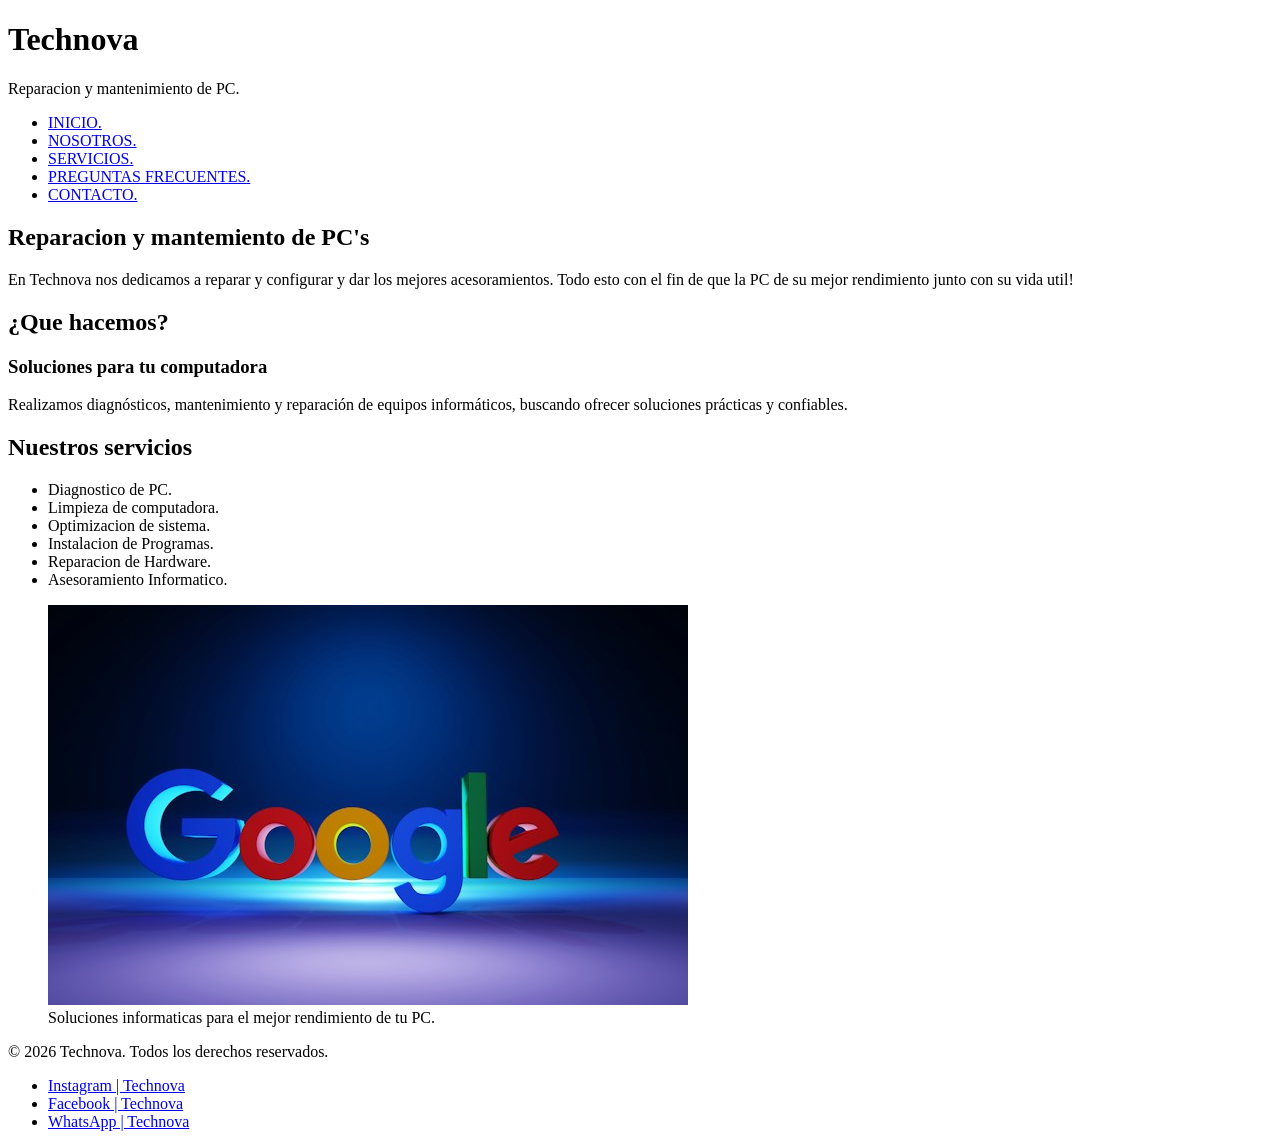
==== CODER/index.html @ 53c3a7f4 "Add files via upload" ====
<!DOCTYPE html>
<html lang="es">
<head>
    <meta charset="UTF-8">
    <meta name="viewport" content="width=device-width, initial-scale=1.0">
    <title>Technova | Mundo PC</title>
</head>
<body>
    <header>
        <!--nombre y desdcripcion del proyecto.-->
        <h1>Technova</h1>
        <p>Reparacion y mantenimiento de PC.</p>

        <!--Navegador-->
        <nav>
           <ul>
                <li><a href="index.html">INICIO.</a></li>
                <li><a href="pages/nosotros.html">NOSOTROS.</a></li>
                <li><a href="pages/servicios.html">SERVICIOS.</a></li>
                <li><a href="pages/preguntasFrecuentes.html">PREGUNTAS FRECUENTES.</a></li>
                <li><a href="pages/contacto.html">CONTACTO.</a></li>
            </ul>
        </nav>
    </header>

    <main>
        <section>
            <h2>Reparacion y mantemiento de PC's</h2>
            <P>En Technova nos dedicamos a reparar y configurar y dar los mejores acesoramientos.
            Todo esto con el fin de que la PC de su mejor rendimiento junto con su vida util!
            </P>
        </section>
        <section>
            <h2>¿Que hacemos?</h2>
            <article>
                <h3>Soluciones para tu computadora</h3>
                <p>Realizamos diagnósticos, mantenimiento y reparación de equipos informáticos, buscando ofrecer soluciones prácticas y confiables.</p>
            </article>
        </section>
        <section>
            <h2>Nuestros servicios</h2>
            <ul>
                <li>Diagnostico de PC.</li>
                <li>Limpieza de computadora.</li>
                <li>Optimizacion de sistema.</li>
                <li>Instalacion de Programas.</li>
                <li>Reparacion de Hardware.</li>
                <li>Asesoramiento Informatico.</li>
            </ul>
            <figure>
                <img
                    src="assets/technova.jpg"
                    alt="PC utilizada para reparacion y mantemiento."
                >
                <figcaption>
                    Soluciones informaticas para el mejor rendimiento de tu PC.
                </figcaption>
            </figure>
        </section>
    </main>
    <footer>
        <p> &copy; 2026 Technova. Todos los derechos reservados. </p>
        <nav> 
            <ul> 
                <li> <a href="https://www.instagram.com" target="_blank" rel="noopener noreferrer">Instagram | Technova</a> </li>
                <li> <a href="https://www.facebook.com" target="_blank" rel="noopener noreferrer">Facebook | Technova</a> </li> 
                <li> <a href="https://wa.me" target="_blank" rel="noopener noreferrer">WhatsApp | Technova</a> </li> 
            </ul> 
        </nav>
    </footer>
    
</body>
</html>
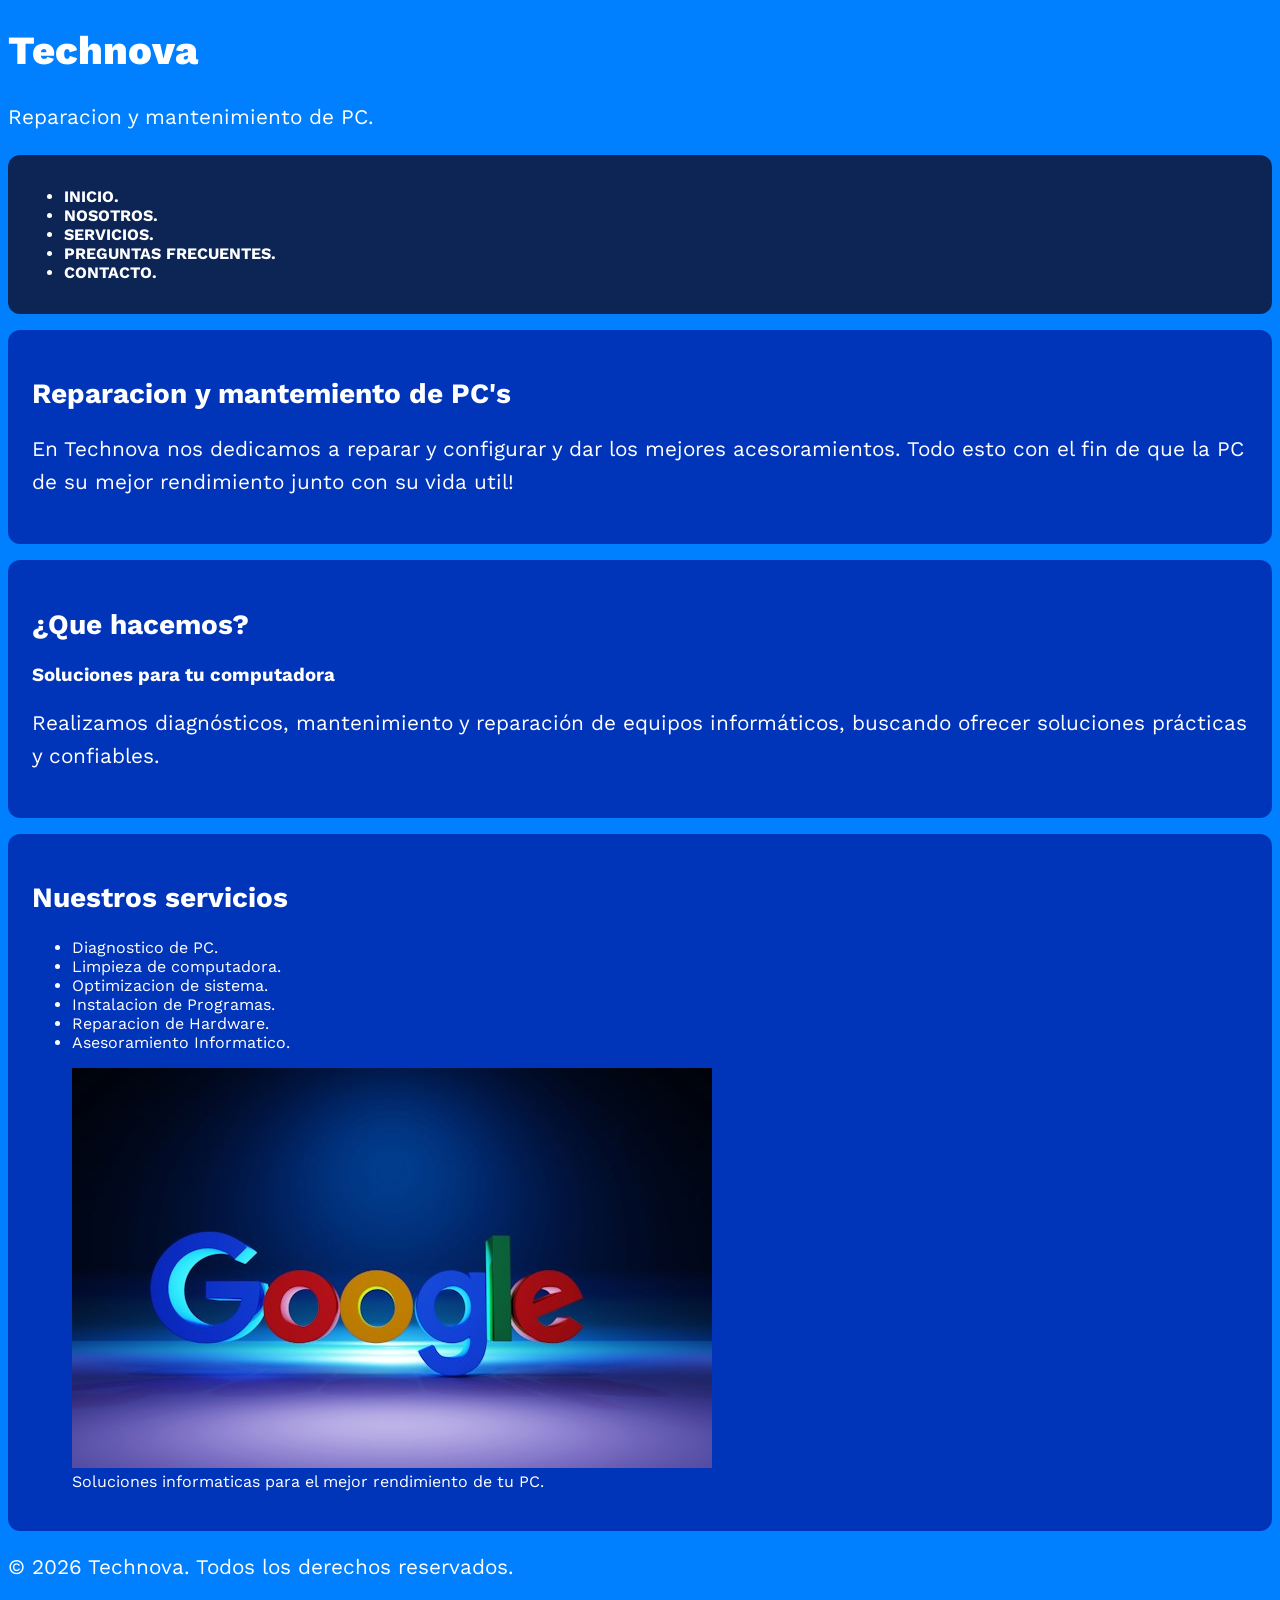
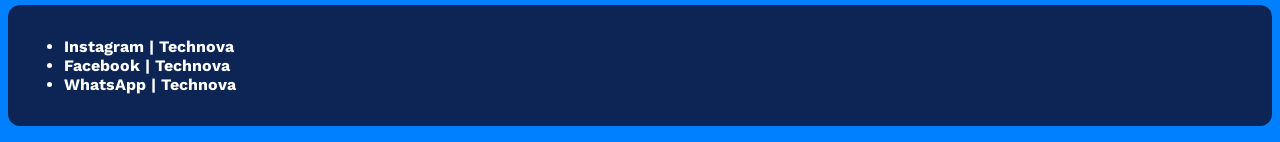
==== commit 10bc9e1c: "Add files via upload  se actualizo HTML sus 5 paginas y se agrego CSS" ====
--- a/CODER/index.html
+++ b/CODER/index.html
@@ -3,42 +3,44 @@
 <head>
     <meta charset="UTF-8">
     <meta name="viewport" content="width=device-width, initial-scale=1.0">
+    <link rel="stylesheet" href="styles.css">
+    <link href="https://fonts.googleapis.com/css2?family=Work+Sans:wght@400;700;800&display=swap" rel="stylesheet">
     <title>Technova | Mundo PC</title>
 </head>
-<body>
+<body class="pagina">
     <header>
         <!--nombre y desdcripcion del proyecto.-->
-        <h1>Technova</h1>
-        <p>Reparacion y mantenimiento de PC.</p>
+        <h1 class="primerTitulo">Technova</h1>
+        <p class="texto">Reparacion y mantenimiento de PC.</p>
 
         <!--Navegador-->
-        <nav>
-           <ul>
-                <li><a href="index.html">INICIO.</a></li>
-                <li><a href="pages/nosotros.html">NOSOTROS.</a></li>
-                <li><a href="pages/servicios.html">SERVICIOS.</a></li>
-                <li><a href="pages/preguntasFrecuentes.html">PREGUNTAS FRECUENTES.</a></li>
-                <li><a href="pages/contacto.html">CONTACTO.</a></li>
-            </ul>
-        </nav>
+            <nav class="menu">
+                <ul>
+                    <li><a class="enlaceMenu" href="index.html">INICIO.</a></li>
+                    <li><a class="enlaceMenu" href="pages/nosotros.html">NOSOTROS.</a></li>
+                    <li><a class="enlaceMenu" href="pages/servicios.html">SERVICIOS.</a></li>
+                    <li><a class="enlaceMenu" href="pages/preguntasFrecuentes.html">PREGUNTAS FRECUENTES.</a></li>
+                    <li><a class="enlaceMenu" href="pages/contacto.html">CONTACTO.</a></li>
+                </ul>
+            </nav>
     </header>
 
     <main>
-        <section>
-            <h2>Reparacion y mantemiento de PC's</h2>
-            <P>En Technova nos dedicamos a reparar y configurar y dar los mejores acesoramientos.
+        <section class="seccionContenido">
+            <h2 class="segundoTitulo">Reparacion y mantemiento de PC's</h2>
+            <p class="texto">En Technova nos dedicamos a reparar y configurar y dar los mejores acesoramientos.
             Todo esto con el fin de que la PC de su mejor rendimiento junto con su vida util!
-            </P>
+            </p>
         </section>
-        <section>
-            <h2>¿Que hacemos?</h2>
+        <section class="seccionContenido">
+            <h2 class="segundoTitulo">¿Que hacemos?</h2>
             <article>
                 <h3>Soluciones para tu computadora</h3>
-                <p>Realizamos diagnósticos, mantenimiento y reparación de equipos informáticos, buscando ofrecer soluciones prácticas y confiables.</p>
+                <p class="texto">Realizamos diagnósticos, mantenimiento y reparación de equipos informáticos, buscando ofrecer soluciones prácticas y confiables.</p>
             </article>
         </section>
-        <section>
-            <h2>Nuestros servicios</h2>
+        <section class="seccionContenido">
+            <h2 class="segundoTitulo">Nuestros servicios</h2>
             <ul>
                 <li>Diagnostico de PC.</li>
                 <li>Limpieza de computadora.</li>
@@ -59,12 +61,12 @@
         </section>
     </main>
     <footer>
-        <p> &copy; 2026 Technova. Todos los derechos reservados. </p>
-        <nav> 
+        <p class="texto"> &copy; 2026 Technova. Todos los derechos reservados. </p>
+        <nav class="menu"> 
             <ul> 
-                <li> <a href="https://www.instagram.com" target="_blank" rel="noopener noreferrer">Instagram | Technova</a> </li>
-                <li> <a href="https://www.facebook.com" target="_blank" rel="noopener noreferrer">Facebook | Technova</a> </li> 
-                <li> <a href="https://wa.me" target="_blank" rel="noopener noreferrer">WhatsApp | Technova</a> </li> 
+                <li> <a class="enlaceMenu" href="https://www.instagram.com" target="_blank" rel="noopener noreferrer">Instagram | Technova</a> </li>
+                <li> <a class="enlaceMenu" href="https://www.facebook.com" target="_blank" rel="noopener noreferrer">Facebook | Technova</a> </li> 
+                <li> <a class="enlaceMenu" href="https://wa.me" target="_blank" rel="noopener noreferrer">WhatsApp | Technova</a> </li> 
             </ul> 
         </nav>
     </footer>
--- a/CODER/styles.css
+++ b/CODER/styles.css
@@ -0,0 +1,60 @@
+/*Estilo del body*/
+.pagina {
+    background-color: rgb(0, 128, 255);
+    color: #ffffff;
+    
+    font-family: 'Work Sans', Arial, sans-serif;
+}
+/*Estilos de los h1 */   
+.primerTitulo{  
+    color: #ffffff;
+    font-size: 2.5rem;
+    font-weight: 800;
+}
+/*Estilos de los h2 */
+.segundoTitulo {
+    color:#ffffff;
+    font-size: 1.75rem;
+    font-weight: 700;
+}
+/*Estilos de los "p" */
+.texto{
+    color:#ffffff ;
+    font-size: 1.3rem;
+    font-weight: 400;
+    line-height: 1.6;
+}
+/*Estilos de los section */
+.seccionContenido{
+    background-color: #0035ba;
+    margin: 1rem 0;
+    padding:1.5rem;
+    border-radius: 12px;
+}
+/*Estilos del menu de navegacion*/
+.menu{
+    background-color: #0c2554;
+    margin: 1rem 0;
+    border-radius: 12px;
+    padding: 1rem;
+}
+.enlaceMenu{
+    color: #ffffff;
+    font-size: 1rem;    
+    font-weight: 700;
+    margin-right: 1rem;
+    text-decoration: none;
+}
+.enlaceMenu:hover{
+    color:rgb(255, 98, 0);
+}
+/*Estilos del Mail de contacto */
+.enlaceMail{
+    color: #ffffff;
+    font-weight: 700;
+    margin-right: 1.5rem;
+    text-decoration:none;
+}
+.enlaceMail:hover{
+    color:rgb(255, 98, 0);  
+}
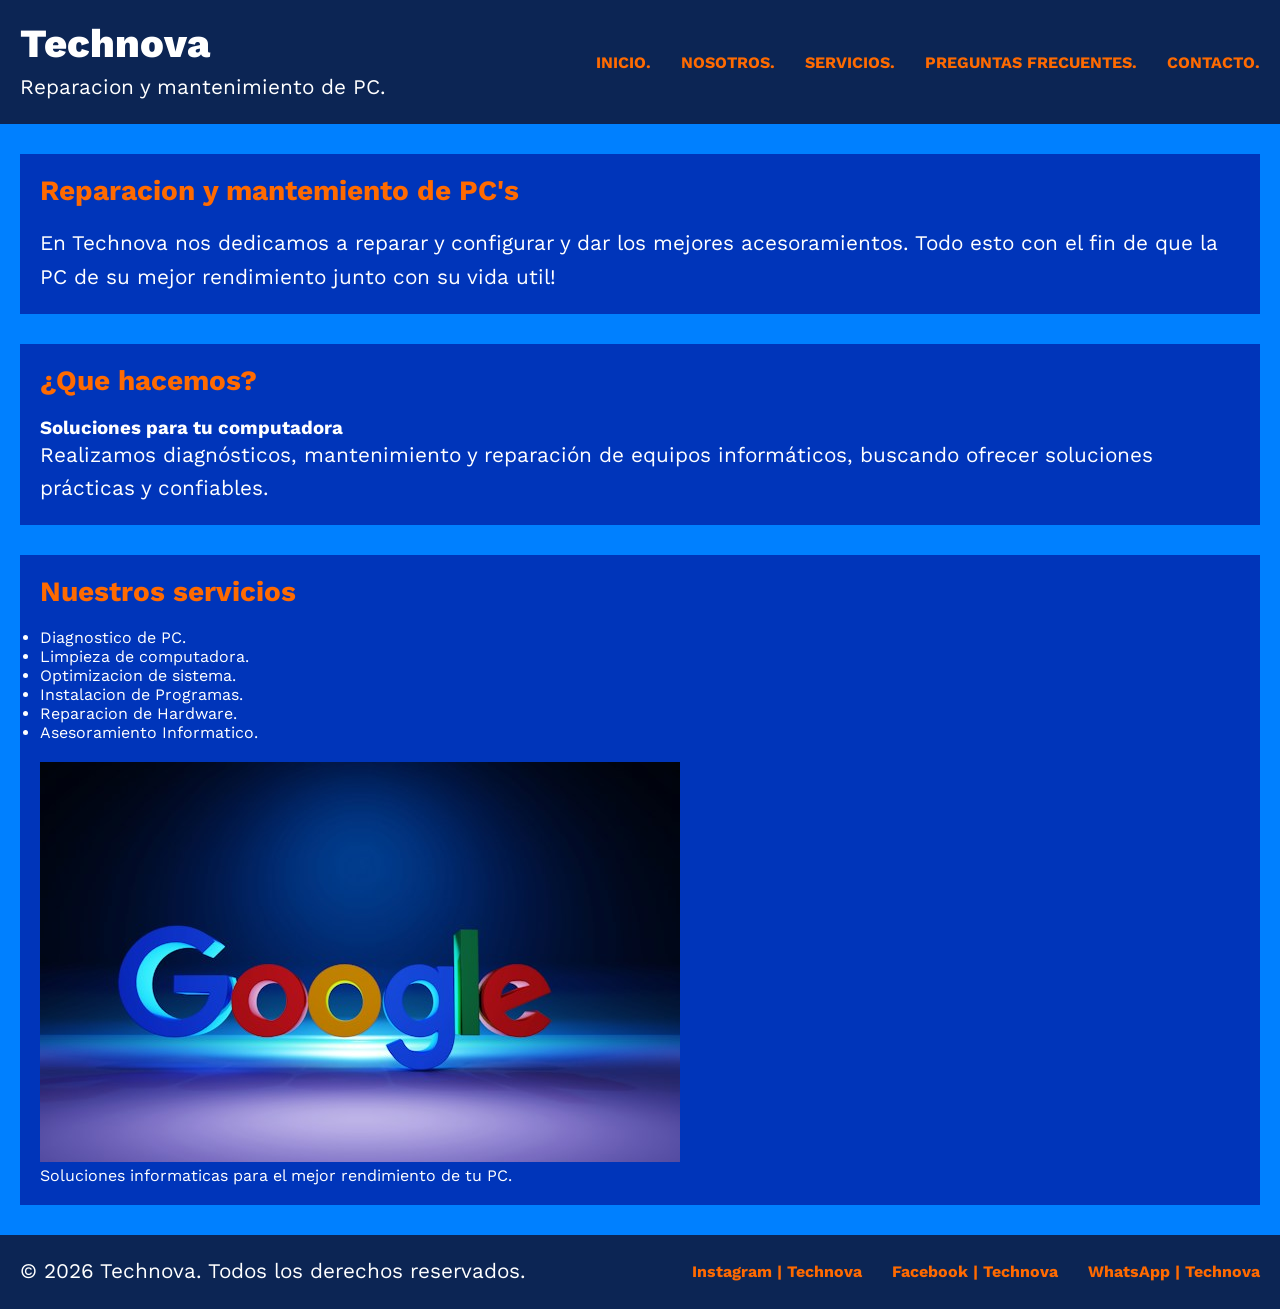
==== commit a81f9abf: "Add files via upload" ====
--- a/CODER/index.html
+++ b/CODER/index.html
@@ -3,18 +3,18 @@
 <head>
     <meta charset="UTF-8">
     <meta name="viewport" content="width=device-width, initial-scale=1.0">
-    <link rel="stylesheet" href="styles.css">
-    <link href="https://fonts.googleapis.com/css2?family=Work+Sans:wght@400;700;800&display=swap" rel="stylesheet">
+    <link rel="stylesheet" href="css/styles.css">
     <title>Technova | Mundo PC</title>
 </head>
-<body class="pagina">
+<body>
     <header>
         <!--nombre y desdcripcion del proyecto.-->
-        <h1 class="primerTitulo">Technova</h1>
-        <p class="texto">Reparacion y mantenimiento de PC.</p>
-
+        <div class="logo">
+            <h1>Technova</h1>
+            <p>Reparacion y mantenimiento de PC.</p>
+        </div>
         <!--Navegador-->
-            <nav class="menu">
+            <nav>
                 <ul>
                     <li><a class="enlaceMenu" href="index.html">INICIO.</a></li>
                     <li><a class="enlaceMenu" href="pages/nosotros.html">NOSOTROS.</a></li>
@@ -26,21 +26,21 @@
     </header>
 
     <main>
-        <section class="seccionContenido">
-            <h2 class="segundoTitulo">Reparacion y mantemiento de PC's</h2>
-            <p class="texto">En Technova nos dedicamos a reparar y configurar y dar los mejores acesoramientos.
+        <section>
+            <h2>Reparacion y mantemiento de PC's</h2>
+            <p>En Technova nos dedicamos a reparar y configurar y dar los mejores acesoramientos.
             Todo esto con el fin de que la PC de su mejor rendimiento junto con su vida util!
             </p>
         </section>
-        <section class="seccionContenido">
-            <h2 class="segundoTitulo">¿Que hacemos?</h2>
+        <section>
+            <h2>¿Que hacemos?</h2>
             <article>
                 <h3>Soluciones para tu computadora</h3>
-                <p class="texto">Realizamos diagnósticos, mantenimiento y reparación de equipos informáticos, buscando ofrecer soluciones prácticas y confiables.</p>
+                <p>Realizamos diagnósticos, mantenimiento y reparación de equipos informáticos, buscando ofrecer soluciones prácticas y confiables.</p>
             </article>
         </section>
-        <section class="seccionContenido">
-            <h2 class="segundoTitulo">Nuestros servicios</h2>
+        <section>
+            <h2>Nuestros servicios</h2>
             <ul>
                 <li>Diagnostico de PC.</li>
                 <li>Limpieza de computadora.</li>
@@ -61,8 +61,8 @@
         </section>
     </main>
     <footer>
-        <p class="texto"> &copy; 2026 Technova. Todos los derechos reservados. </p>
-        <nav class="menu"> 
+        <p> &copy; 2026 Technova. Todos los derechos reservados. </p>
+        <nav> 
             <ul> 
                 <li> <a class="enlaceMenu" href="https://www.instagram.com" target="_blank" rel="noopener noreferrer">Instagram | Technova</a> </li>
                 <li> <a class="enlaceMenu" href="https://www.facebook.com" target="_blank" rel="noopener noreferrer">Facebook | Technova</a> </li> 
--- a/CODER/css/styles.css
+++ b/CODER/css/styles.css
@@ -0,0 +1,125 @@
+
+@import url('https://fonts.googleapis.com/css2?family=Work+Sans:wght@400;700;800&display=swap');
+
+/* Regla global */
+* {
+    margin: 0;
+    padding: 0;
+}
+
+/* Header y navegación */
+header {
+    display: flex;
+    justify-content: space-between;
+    align-items: center;
+    gap: 24px;
+    flex-wrap: wrap;
+    padding: 20px;
+    background-color: #0c2554;
+}
+
+.logo {
+    display: flex;
+    flex-direction: column;
+    gap: 4px;
+}
+
+nav {
+    background-color: #0c2554;
+}
+
+nav ul {
+    display: flex;
+    justify-content: flex-end;
+    align-items: center;
+    flex-wrap: wrap;
+    gap: 30px;
+    list-style: none;
+}
+
+/* Contenido principal */
+main {
+    display: flex;
+    flex-direction: column;
+    gap: 30px;
+    padding: 30px 20px;
+}
+
+section {
+    display: flex;
+    flex-direction: column;
+    gap: 20px;
+    padding: 20px;
+    background-color: #0035ba;
+}
+
+/* Estilos generales */
+body {
+    background-color: rgb(0, 128, 255);
+    color: #ffffff;
+    font-family: 'Work Sans', sans-serif;
+}
+
+h1 {
+    color: #ffffff;
+    font-size: 2.5rem;
+    font-weight: 800;
+}
+
+h2 {
+    color: hsl(25, 100%, 50%);
+    font-size: 1.75rem;
+    font-weight: 700;
+}
+
+p {
+    color: #ffffff;
+    font-size: 1.3rem;
+    font-weight: 400;
+    line-height: 1.6;
+}
+
+/* Footer */
+footer {
+    display: flex;
+    justify-content: space-between;
+    align-items: center;
+    flex-wrap: wrap;
+    gap: 20px;
+    padding: 20px;
+    background-color: #0c2554;
+}
+
+footer nav ul {
+    justify-content: flex-start;
+}
+
+/* Enlaces */
+.enlaceMenu {
+    color: hsl(25, 100%, 50%);
+    font-size: 1rem;
+    font-weight: 700;
+    text-decoration: none;
+}
+
+/* Enlace de contacto */
+.enlaceMail {
+    color: #ffffff;
+    font-weight: 700;
+    text-decoration: none;
+}
+
+/* Contenedor de servicios */
+.tipos-servicios {
+    display: flex;
+    align-items: stretch;
+    flex-wrap: wrap;
+    gap: 20px;
+}
+
+/* Artículos dentro del contenedor */
+.tipos-servicios article {
+    flex: 1 1 220px;
+    padding: 20px;
+    border: 1px solid rgb(255, 255, 255);
+}
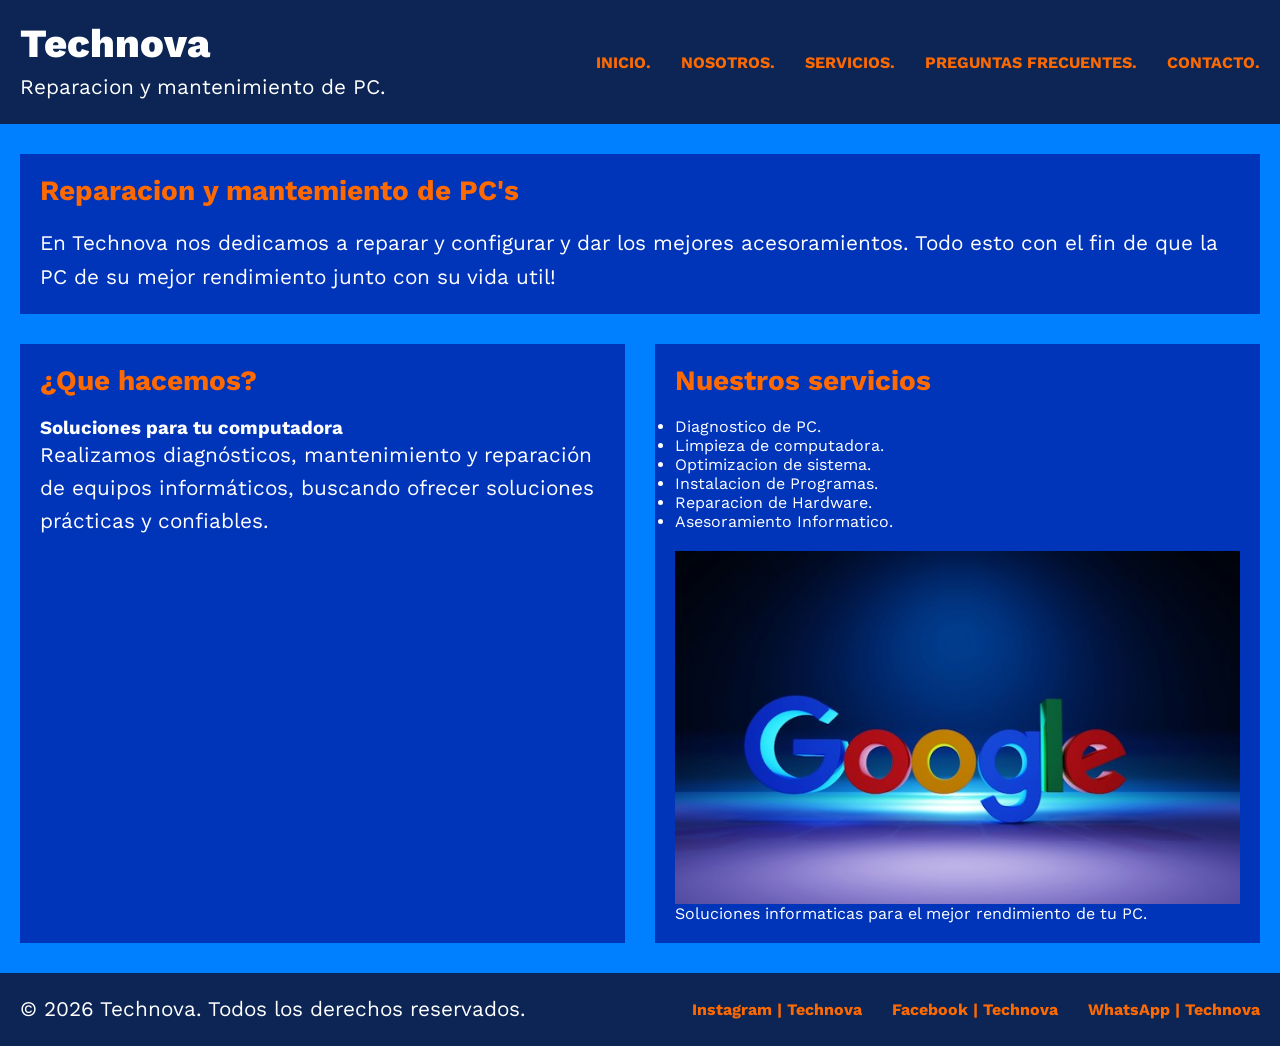
==== commit ac0e18ce: "Add files via upload" ====
--- a/CODER/index.html
+++ b/CODER/index.html
@@ -25,21 +25,21 @@
             </nav>
     </header>
 
-    <main>
-        <section>
+    <main class="inicioGrid">
+        <section class="presentacion">
             <h2>Reparacion y mantemiento de PC's</h2>
             <p>En Technova nos dedicamos a reparar y configurar y dar los mejores acesoramientos.
             Todo esto con el fin de que la PC de su mejor rendimiento junto con su vida util!
             </p>
         </section>
-        <section>
+        <section class="soluciones">
             <h2>¿Que hacemos?</h2>
             <article>
                 <h3>Soluciones para tu computadora</h3>
                 <p>Realizamos diagnósticos, mantenimiento y reparación de equipos informáticos, buscando ofrecer soluciones prácticas y confiables.</p>
             </article>
         </section>
-        <section>
+        <section class="servicios">
             <h2>Nuestros servicios</h2>
             <ul>
                 <li>Diagnostico de PC.</li>
--- a/CODER/css/styles.css
+++ b/CODER/css/styles.css
@@ -13,7 +13,7 @@
     justify-content: space-between;
     align-items: center;
     gap: 24px;
-    flex-wrap: wrap;
+    flex-wrap: wrap;        
     padding: 20px;
     background-color: #0c2554;
 }
@@ -51,6 +51,7 @@
     gap: 20px;
     padding: 20px;
     background-color: #0035ba;
+    margin-bottom: 0;
 }
 
 /* Estilos generales */
@@ -123,3 +124,45 @@
     padding: 20px;
     border: 1px solid rgb(255, 255, 255);
 }
+
+/* Grid del main (principal) - Index */
+.inicioGrid{
+    display: grid;
+    grid-template-columns: 1fr;
+    grid-template-areas: "presentacion" "soluciones" "servicios";
+    gap: 30px;
+}
+/* Areas a trabajar */
+.presentacion{
+    grid-area: presentacion;
+}
+
+.soluciones{
+    grid-area: soluciones;
+}
+
+.servicios{
+    grid-area: servicios;
+}
+
+.inicioGrid section {
+    margin-bottom: 0;
+}
+/* Adaptacion para escritorio */
+@media (min-width: 1024px){
+    .inicioGrid{
+        grid-template-columns: repeat(2, minmax(0, 1fr));
+        grid-template-areas: "presentacion presentacion" "soluciones servicios";
+    }
+}
+/* Adaptacion de imagen */
+.inicioGrid figure {
+    width: 100%;
+}
+.inicioGrid img {
+    display: block;
+    width: 100%;
+    max-width:  100%;
+    height: auto;
+    object-fit: contain;
+}
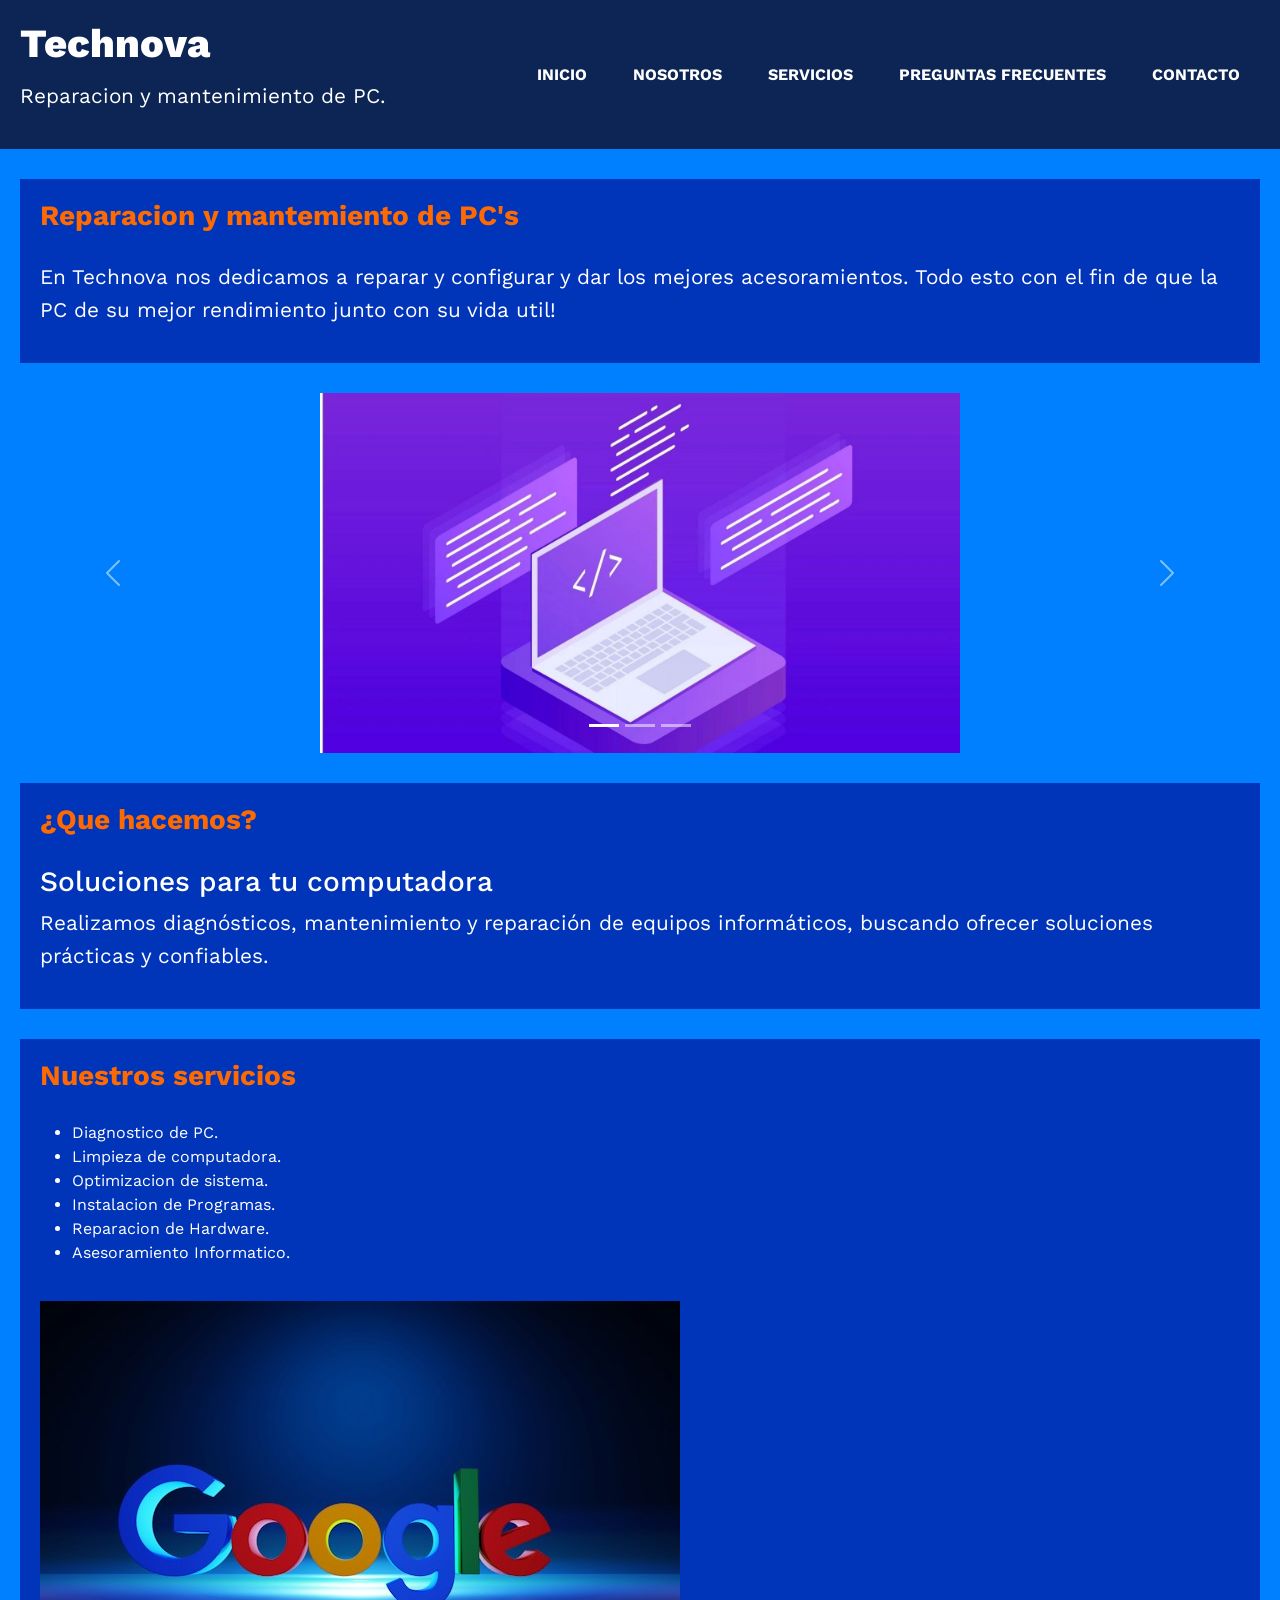
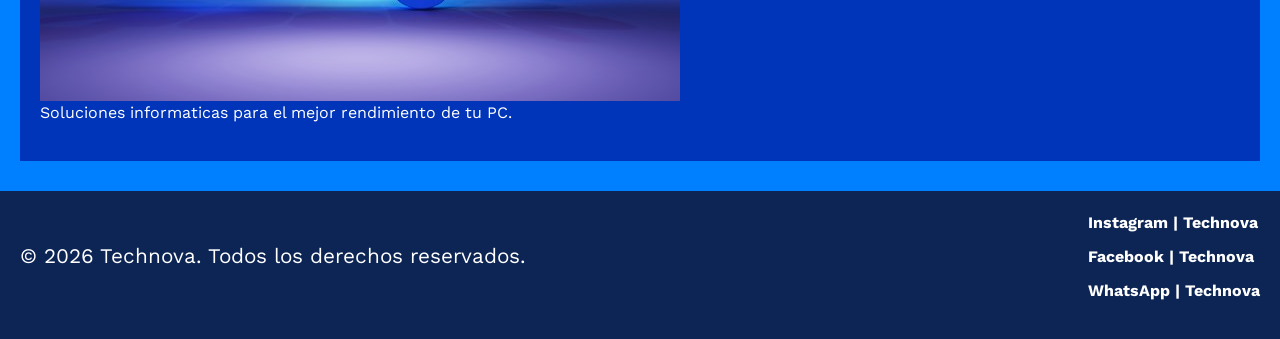
==== commit aba4ebbf: "Add files via upload" ====
--- a/CODER/index.html
+++ b/CODER/index.html
@@ -3,73 +3,123 @@
 <head>
     <meta charset="UTF-8">
     <meta name="viewport" content="width=device-width, initial-scale=1.0">
+    <!--Bootstrap de CSS-->
+    <link href="https://cdn.jsdelivr.net/npm/bootstrap@5.3.3/dist/css/bootstrap.min.css"
+    rel="stylesheet"
+    integrity="sha384-QWTKZyjpPEjISv5WaRU9OFeRpok6YctnYmDr5pNlyT2bRjXh0JMhjY6hW+ALEwIH"
+    crossorigin="anonymous">
+    <!-- CSS -->
     <link rel="stylesheet" href="css/styles.css">
     <title>Technova | Mundo PC</title>
 </head>
 <body>
     <header>
-        <!--nombre y desdcripcion del proyecto.-->
         <div class="logo">
             <h1>Technova</h1>
             <p>Reparacion y mantenimiento de PC.</p>
         </div>
-        <!--Navegador-->
-            <nav>
-                <ul>
-                    <li><a class="enlaceMenu" href="index.html">INICIO.</a></li>
-                    <li><a class="enlaceMenu" href="pages/nosotros.html">NOSOTROS.</a></li>
-                    <li><a class="enlaceMenu" href="pages/servicios.html">SERVICIOS.</a></li>
-                    <li><a class="enlaceMenu" href="pages/preguntasFrecuentes.html">PREGUNTAS FRECUENTES.</a></li>
-                    <li><a class="enlaceMenu" href="pages/contacto.html">CONTACTO.</a></li>
-                </ul>
-            </nav>
+            <!-- Navbar de Bootstrap -->
+        <nav class="navbar navbar-expand-lg" data-bs-theme="dark">
+            <div class="container-fluid">
+                <button class="navbar-toggler" type="button" data-bs-toggle="collapse" data-bs-target="#menuPrincipal" aria-controls="menuPrincipal" aria-expanded="false" aria-label="Abrir o cerrar menú">
+                    <span class="navbar-toggler-icon"></span>
+                </button>
+                <div class="collapse navbar-collapse" id="menuPrincipal">
+                    <ul class="navbar-nav ms-auto">
+                        <li class="nav-item"><a class="nav-link" href="index.html">INICIO</a></li>
+                        <li class="nav-item"><a class="nav-link" href="pages/nosotros.html">NOSOTROS</a></li>
+                        <li class="nav-item"><a class="nav-link" href="pages/servicios.html">SERVICIOS</a></li>
+                        <li class="nav-item"><a class="nav-link" href="pages/preguntasFrecuentes.html">PREGUNTAS FRECUENTES</a></li>
+                        <li class="nav-item"><a class="nav-link" href="pages/contacto.html">CONTACTO</a></li>
+                    </ul>
+                </div>
+            </div>
+        </nav>
     </header>
 
-    <main class="inicioGrid">
-        <section class="presentacion">
-            <h2>Reparacion y mantemiento de PC's</h2>
-            <p>En Technova nos dedicamos a reparar y configurar y dar los mejores acesoramientos.
-            Todo esto con el fin de que la PC de su mejor rendimiento junto con su vida util!
-            </p>
-        </section>
-        <section class="soluciones">
-            <h2>¿Que hacemos?</h2>
-            <article>
-                <h3>Soluciones para tu computadora</h3>
-                <p>Realizamos diagnósticos, mantenimiento y reparación de equipos informáticos, buscando ofrecer soluciones prácticas y confiables.</p>
-            </article>
-        </section>
-        <section class="servicios">
-            <h2>Nuestros servicios</h2>
-            <ul>
-                <li>Diagnostico de PC.</li>
-                <li>Limpieza de computadora.</li>
-                <li>Optimizacion de sistema.</li>
-                <li>Instalacion de Programas.</li>
-                <li>Reparacion de Hardware.</li>
-                <li>Asesoramiento Informatico.</li>
-            </ul>
-            <figure>
-                <img
-                    src="assets/technova.jpg"
-                    alt="PC utilizada para reparacion y mantemiento."
-                >
-                <figcaption>
-                    Soluciones informaticas para el mejor rendimiento de tu PC.
-                </figcaption>
-            </figure>
-        </section>
-    </main>
-    <footer>
-        <p> &copy; 2026 Technova. Todos los derechos reservados. </p>
-        <nav> 
-            <ul> 
-                <li> <a class="enlaceMenu" href="https://www.instagram.com" target="_blank" rel="noopener noreferrer">Instagram | Technova</a> </li>
-                <li> <a class="enlaceMenu" href="https://www.facebook.com" target="_blank" rel="noopener noreferrer">Facebook | Technova</a> </li> 
-                <li> <a class="enlaceMenu" href="https://wa.me" target="_blank" rel="noopener noreferrer">WhatsApp | Technova</a> </li> 
-            </ul> 
-        </nav>
-    </footer>
+        <main>
+            <section class="presentacion">
+                <h2>Reparacion y mantemiento de PC's</h2>
+                <p>En Technova nos dedicamos a reparar y configurar y dar los mejores acesoramientos.
+                Todo esto con el fin de que la PC de su mejor rendimiento junto con su vida util!
+                </p>
+            </section>
+            <div id="carruselInicio" class="carousel slide" data-bs-ride="carousel">
+                <div class="carousel-indicators">
+                    <button type="button" data-bs-target="#carruselInicio" data-bs-slide-to="0"
+                        class="active" aria-current="true" aria-label="Imagen 1"></button>
+                    <button type="button" data-bs-target="#carruselInicio" data-bs-slide-to="1"
+                        aria-label="Imagen 2"></button>
+                    <button type="button" data-bs-target="#carruselInicio" data-bs-slide-to="2"
+                        aria-label="Imagen 3"></button>
+                </div>
+
+                <div class="carousel-inner">
+                    <div class="carousel-item active">
+                        <img src="assets/technovaDos.jpg" class="d-block w-100" alt="Servicio de Technova">
+                    </div>
+                    <div class="carousel-item">
+                        <img src="assets/technovaTres.jpg" class="d-block w-100" alt="Trabajo realizado por Technova">
+                    </div>
+                    <div class="carousel-item">
+                        <img src="assets/technovaCuatro.jpg" class="d-block w-100" alt="Equipo informático">
+                    </div>
+                </div>
+
+                <button class="carousel-control-prev" type="button"
+                    data-bs-target="#carruselInicio" data-bs-slide="prev">
+                    <span class="carousel-control-prev-icon" aria-hidden="true"></span>
+                    <span class="visually-hidden">Anterior</span>
+                </button>
+                <button class="carousel-control-next" type="button"
+                    data-bs-target="#carruselInicio" data-bs-slide="next">
+                    <span class="carousel-control-next-icon" aria-hidden="true"></span>
+                    <span class="visually-hidden">Siguiente</span>
+                </button>
+            </div>
+            <section class="soluciones">
+                 <h2>¿Que hacemos?</h2>
+                <article>
+                    <h3>Soluciones para tu computadora</h3>
+                    <p>Realizamos diagnósticos, mantenimiento y reparación de equipos informáticos, buscando ofrecer soluciones prácticas y confiables.</p>
+                </article>
+            </section>
+            <section class="servicios">
+                <h2>Nuestros servicios</h2>
+                <ul>
+                    <li>Diagnostico de PC.</li>
+                    <li>Limpieza de computadora.</li>
+                    <li>Optimizacion de sistema.</li>
+                    <li>Instalacion de Programas.</li>
+                    <li>Reparacion de Hardware.</li>
+                    <li>Asesoramiento Informatico.</li>
+                </ul>
+                <figure>
+                    <img
+                        src="assets/technova.jpg"
+                        alt="PC utilizada para reparacion y mantemiento."
+                    >
+                    <figcaption>
+                         Soluciones informaticas para el mejor rendimiento de tu PC.
+                    </figcaption>
+                </figure>
+            </section>
+        </main>
+        <footer>
+            <p> &copy; 2026 Technova. Todos los derechos reservados. </p>
+            <nav> 
+                <ul> 
+                    <li> <a class="enlaceMenu" href="https://www.instagram.com" target="_blank" rel="noopener noreferrer">Instagram | Technova</a> </li>
+                    <li> <a class="enlaceMenu" href="https://www.facebook.com" target="_blank" rel="noopener noreferrer">Facebook | Technova</a> </li> 
+                    <li> <a class="enlaceMenu" href="https://wa.me" target="_blank" rel="noopener noreferrer">WhatsApp | Technova</a> </li> 
+               </ul> 
+            </nav>
+        </footer>
     
+        <!-- Bootstrap JavaScript -->
+        <script src="https://cdn.jsdelivr.net/npm/bootstrap@5.3.3/dist/js/bootstrap.bundle.min.js"
+            integrity="sha384-YvpcrYf0tY3lHB60NNkmXc5s9fDVZLESaAA55NDzOxhy9GkcIdslK1eN7N6jIeHz"
+            crossorigin="anonymous"></script>
+
 </body>
 </html>
--- a/CODER/css/styles.css
+++ b/CODER/css/styles.css
@@ -1,4 +1,4 @@
-
+/* Importación de tipografía */
 @import url('https://fonts.googleapis.com/css2?family=Work+Sans:wght@400;700;800&display=swap');
 
 /* Regla global */
@@ -13,7 +13,7 @@
     justify-content: space-between;
     align-items: center;
     gap: 24px;
-    flex-wrap: wrap;        
+    flex-wrap: wrap;
     padding: 20px;
     background-color: #0c2554;
 }
@@ -24,17 +24,22 @@
     gap: 4px;
 }
 
-nav {
+/* Navbar Bootstrap */
+header .navbar {
+    flex: 1;
     background-color: #0c2554;
-}
-
-nav ul {
-    display: flex;
-    justify-content: flex-end;
-    align-items: center;
-    flex-wrap: wrap;
+    padding: 0;
+}
+
+header .navbar .navbar-nav {
     gap: 30px;
-    list-style: none;
+}
+
+header .navbar .nav-link {
+    color: #ffffff;
+    font-size: 1rem;
+    font-weight: 700;
+    text-decoration: none;
 }
 
 /* Contenido principal */
@@ -51,7 +56,6 @@
     gap: 20px;
     padding: 20px;
     background-color: #0035ba;
-    margin-bottom: 0;
 }
 
 /* Estilos generales */
@@ -92,12 +96,15 @@
 }
 
 footer nav ul {
-    justify-content: flex-start;
+    display: flex;
+    flex-direction: column;
+    gap: 10px;
+    list-style: none;
 }
 
 /* Enlaces */
 .enlaceMenu {
-    color: hsl(25, 100%, 50%);
+    color: #ffffff;
     font-size: 1rem;
     font-weight: 700;
     text-decoration: none;
@@ -112,57 +119,142 @@
 
 /* Contenedor de servicios */
 .tipos-servicios {
-    display: flex;
-    align-items: stretch;
-    flex-wrap: wrap;
-    gap: 20px;
+    display: grid;
+    grid-template-areas:
+        "diagnostico"
+        "mantenimiento"
+        "optimizacion"
+        "hardware";
+    grid-template-columns: minmax(0, 1fr);
+    gap: 20px;
+}
+
+.servicioDiagnostico {
+    grid-area: diagnostico;
+}
+
+.servicioMantenimiento {
+    grid-area: mantenimiento;
+}
+
+.servicioOptimizacion {
+    grid-area: optimizacion;
+}
+
+.servicioHardware {
+    grid-area: hardware;
 }
 
 /* Artículos dentro del contenedor */
 .tipos-servicios article {
-    flex: 1 1 220px;
     padding: 20px;
     border: 1px solid rgb(255, 255, 255);
 }
 
-/* Grid del main (principal) - Index */
-.inicioGrid{
+/* Contenedor de preg. frecuentes */
+.preguntas-Frecuentes {
     display: grid;
-    grid-template-columns: 1fr;
-    grid-template-areas: "presentacion" "soluciones" "servicios";
-    gap: 30px;
-}
-/* Areas a trabajar */
-.presentacion{
-    grid-area: presentacion;
-}
-
-.soluciones{
-    grid-area: soluciones;
-}
-
-.servicios{
-    grid-area: servicios;
-}
-
-.inicioGrid section {
-    margin-bottom: 0;
-}
-/* Adaptacion para escritorio */
-@media (min-width: 1024px){
-    .inicioGrid{
-        grid-template-columns: repeat(2, minmax(0, 1fr));
-        grid-template-areas: "presentacion presentacion" "soluciones servicios";
-    }
-}
-/* Adaptacion de imagen */
-.inicioGrid figure {
+    grid-template-areas:
+        "como-Trabajamos"
+        "garantia"
+        "logistica"
+        "tiempo-servicio";
+    grid-template-columns: minmax(0, 1fr);
+    gap: 20px;
+}
+.como-Trabajamos {
+    grid-area: como-Trabajamos;
+}
+.garantia {
+    grid-area: garantia;
+}
+.logistica {
+    grid-area: logistica;
+}
+.tiempo-servicio {
+    grid-area: tiempo-servicio;
+}
+/* Artículos dentro del contenedor */
+.preguntas-Frecuentes article {
+    padding: 20px;
+    border: 1px solid rgb(255, 255, 255);
+}
+
+
+/* Adaptación de imágenes */
+figure {
     width: 100%;
 }
-.inicioGrid img {
+
+img {
     display: block;
+    max-width: 100%;
+    height: auto;
+}
+@media (max-width: 991.98px) {
+    header .navbar {
+        flex: 0 0 100%;
+    }
+}
+
+/* En escritorio se reorganizan las tarjetas y no toda la página */
+@media (min-width: 1024px) {
+    .tipos-servicios {
+        grid-template-areas:
+            "diagnostico mantenimiento"
+            "optimizacion hardware";
+        grid-template-columns: minmax(0, 1fr) minmax(0, 1fr);
+        gap: 24px;
+    }
+    .preguntas-Frecuentes {
+    grid-template-areas:
+        "como-Trabajamos garantia"
+        "logistica tiempo-servicio";
+    grid-template-columns: minmax(0, 1fr) minmax(0, 1fr);
+    gap: 24px;
+    }
+}
+.carousel-item img {
     width: 100%;
-    max-width:  100%;
-    height: auto;
+    height: 360px;
     object-fit: contain;
-}+}
+
+@media (max-width: 767.98px) {
+    .carousel-item img {
+        height: 220px;
+    }
+}
+
+.nav-link,
+.enlaceMenu,
+.enlaceMail,
+button {
+    transition: color 0.3s ease, background-color 0.3s ease, transform 0.2s ease;
+}
+
+.nav-link:hover,
+.enlaceMenu:hover,
+.enlaceMail:hover,
+button:hover {
+    color: hsl(25, 100%, 50%);
+}
+
+.nav-link:focus,
+.enlaceMenu:focus,
+.enlaceMail:focus,
+button:focus {
+    outline: 2px solid hsl(25, 100%, 50%);
+    outline-offset: 3px;
+}
+
+.nav-link:active,
+.enlaceMenu:active,
+.enlaceMail:active,
+button:active {
+    transform: scale(0.95);
+}
+header .navbar .nav-link:hover,
+header .navbar .nav-link:focus {
+    color: hsl(25, 100%, 50%);
+}
